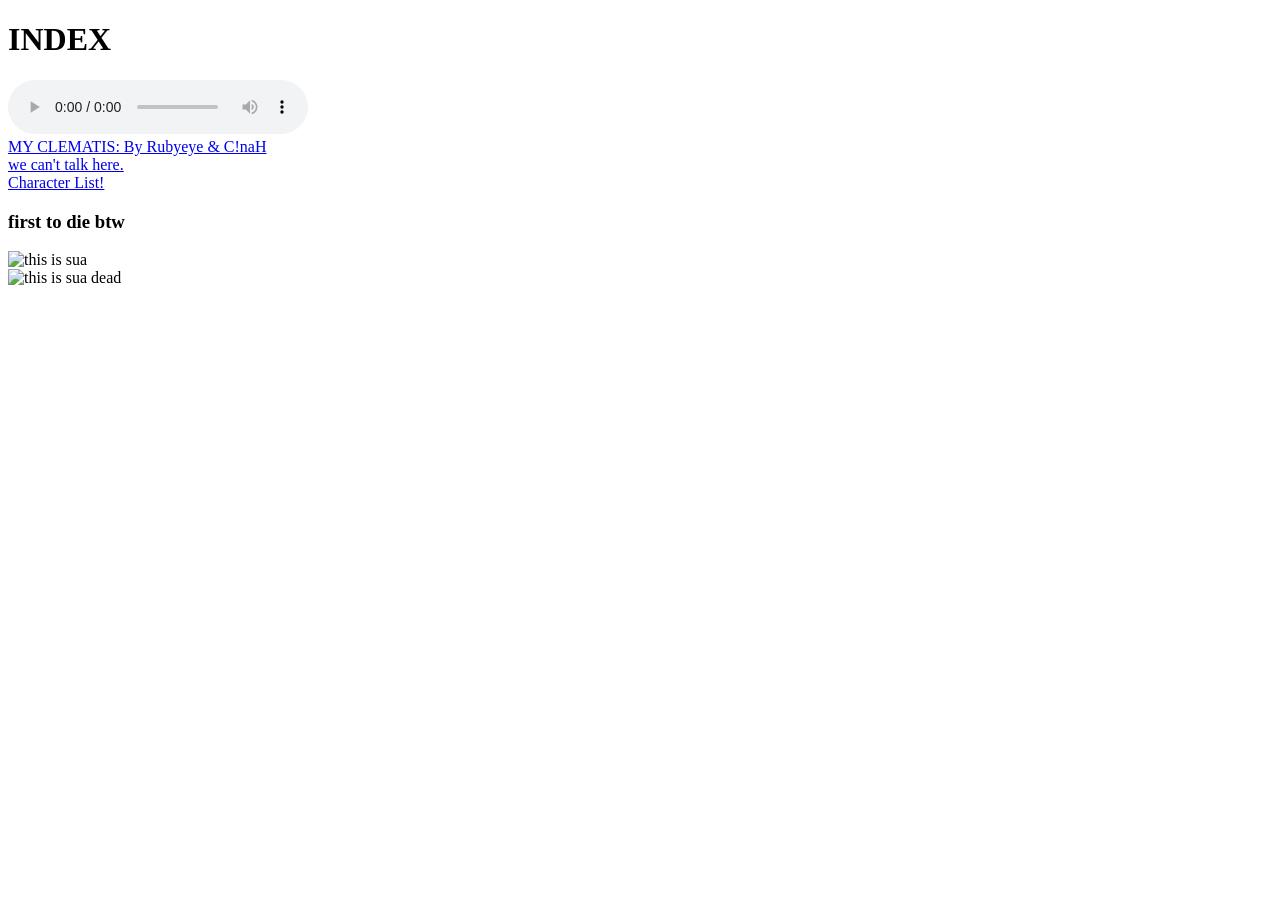
==== a.index.html @ 26d34809 "day1" ====
<!DOCTYPE html>
<html lang="en">
    <head>
        <meta charset="UTF-8">
        <meta name="viewport" content="width=device-width, initial-scale=1.0">

        <link rel="icon" type="images/jpg" href="images/favicon.jpg">
        <title>index page</title>
        <h1>INDEX</h1>

    </head>
    <body>
        <audio controls loop>
            <source src="music/Twinkle - The Grey Room _ Density & Time.mp3">
       </audio>
        <br>

        <a href="lyrics.html"
        target="_blank"
        title="lyrics here!">
        MY CLEMATIS: By Rubyeye & C!naH
        </a>
        <br>

        <a href="mailto:@rakshitasingh0706@gmail.com"
        title="email me.">
        we can't talk here.
        </a>
        <br>

        <a href="charlist.html"
        target="_blank">
        Character List!
        </a>

        <h3>first to die btw</h3>
        <img src="images/sua-icon.webp"
        alt="this is sua">
        <br>

        <img src="images/sua-dead.gif"
        alt="this is sua dead"
        width="300">

        <background>
            <audio id="background" loop>
                    <!--add autoplay here?-->
                <source src="music/Twinkle - The Grey Room _ Density & Time.mp3">
  
            </audio>
        </background>
    </body>
</html>
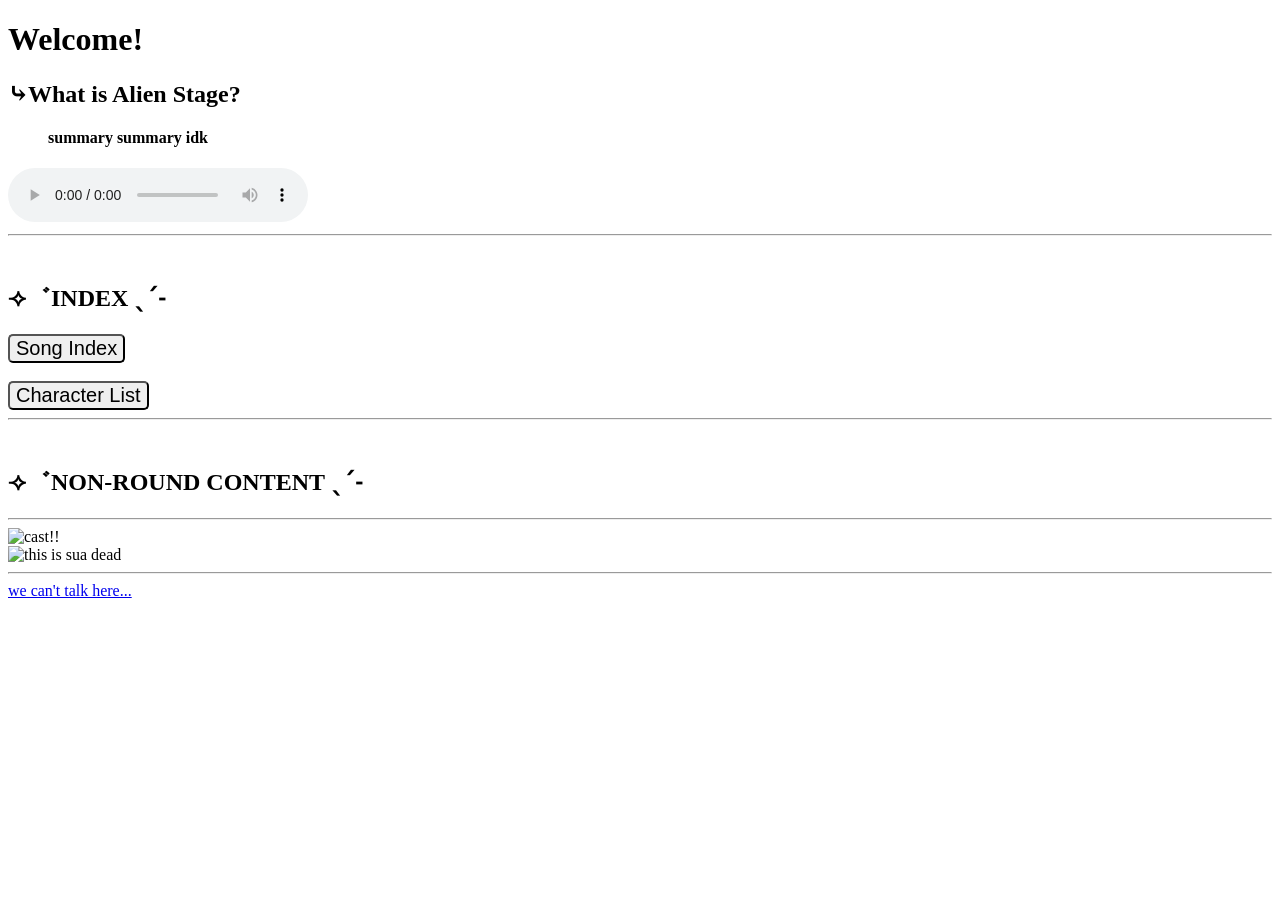
==== commit 30e81053: "FINALL" ====
--- a/a.index.html
+++ b/a.index.html
@@ -6,49 +6,62 @@
         <meta name="viewport" content="width=device-width, initial-scale=1.0">
 
         <link rel="icon" type="images/jpg" href="images/favicon.jpg">
-        <title>index page</title>
-        <h1>INDEX</h1>
+        <title>homepage</title>
+        <h1>Welcome!</h1>
 
     </head>
+
     <body>
-        <audio controls loop>
-            <source src="music/Twinkle - The Grey Room _ Density & Time.mp3">
-       </audio>
+        <h2>⤷What is Alien Stage?</h2>
+            <ul>
+                <h4>summary summary idk</h4>
+            </ul>
+    
+        <background>
+            <audio controls loop>
+                    <!--add autoplay here?-->
+                <source src="music/Twinkle - The Grey Room _ Density & Time.mp3">
+            </audio>
+        </background>
+        <hr>
         <br>
 
-        <a href="lyrics.html"
-        target="_blank"
-        title="lyrics here!">
-        MY CLEMATIS: By Rubyeye & C!naH
+        <h2>⟢゛INDEX ˎˊ˗</h2>
+
+        <a href="b.lyric-index.html"
+        target="_blank">
+            <button style="border-radius: 5px; font-size: 20px;">Song Index</button>
         </a>
+
         <br>
-
-        <a href="mailto:@rakshitasingh0706@gmail.com"
-        title="email me.">
-        we can't talk here.
-        </a>
         <br>
 
         <a href="charlist.html"
         target="_blank">
-        Character List!
+            <button style="border-radius: 5px; font-size: 20px;">Character List</button>
         </a>
 
-        <h3>first to die btw</h3>
-        <img src="images/sua-icon.webp"
-        alt="this is sua">
+        <br>
+        <hr>
+        <br>
+
+        <h2>⟢゛NON-ROUND CONTENT ˎˊ˗</h2>
+
+        <hr>
+        <img src="https://i.pinimg.com/736x/73/df/fc/73dffc08b00aa91e42dae20a1cfb0d99.jpg"
+        alt="cast!!">
         <br>
 
         <img src="images/sua-dead.gif"
         alt="this is sua dead"
         width="300">
 
-        <background>
-            <audio id="background" loop>
-                    <!--add autoplay here?-->
-                <source src="music/Twinkle - The Grey Room _ Density & Time.mp3">
-  
-            </audio>
-        </background>
+
+    <hr>
+    <a href="mailto:@rakshitasingh0706@gmail.com"
+        title="email me.">
+        we can't talk here...
+        </a>
+        <br>
     </body>
 </html>
